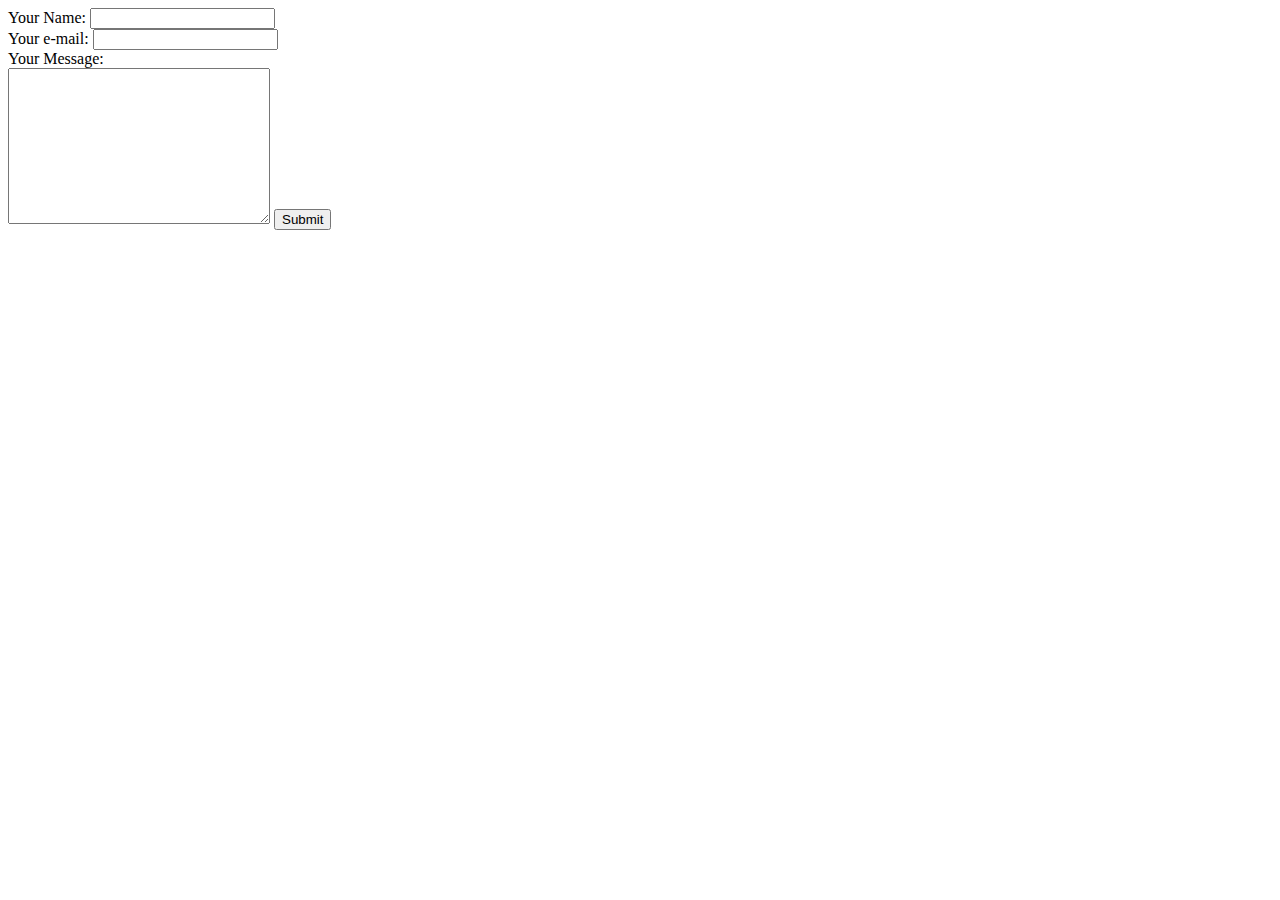
==== contactME.html @ 6183d4ca "Added an initial CV website files." ====
<!DOCTYPE html>
<html lang="en">
  <head>
    <meta charset="UTF-8" />
    <meta http-equiv="X-UA-Compatible" content="IE=edge" />
    <meta name="viewport" content="width=device-width, initial-scale=1.0" />
    <title>Document</title>
  </head>
  <body>
    <form
      action="mailto:aaddittyaa11@gmail.com"
      method="post"
      enctype="text/plain"
    >
      <label>Your Name: </label>
      <input type="text" name="yourName" /><br />
      <label>Your e-mail: </label>
      <input type="email" name="yourEmail" /><br />
      <label>Your Message: </label><br />
      <textarea name="yourMessage" cols="30" rows="10"></textarea>
      <input type="submit" name="" /><br />
    </form>
  </body>
</html>
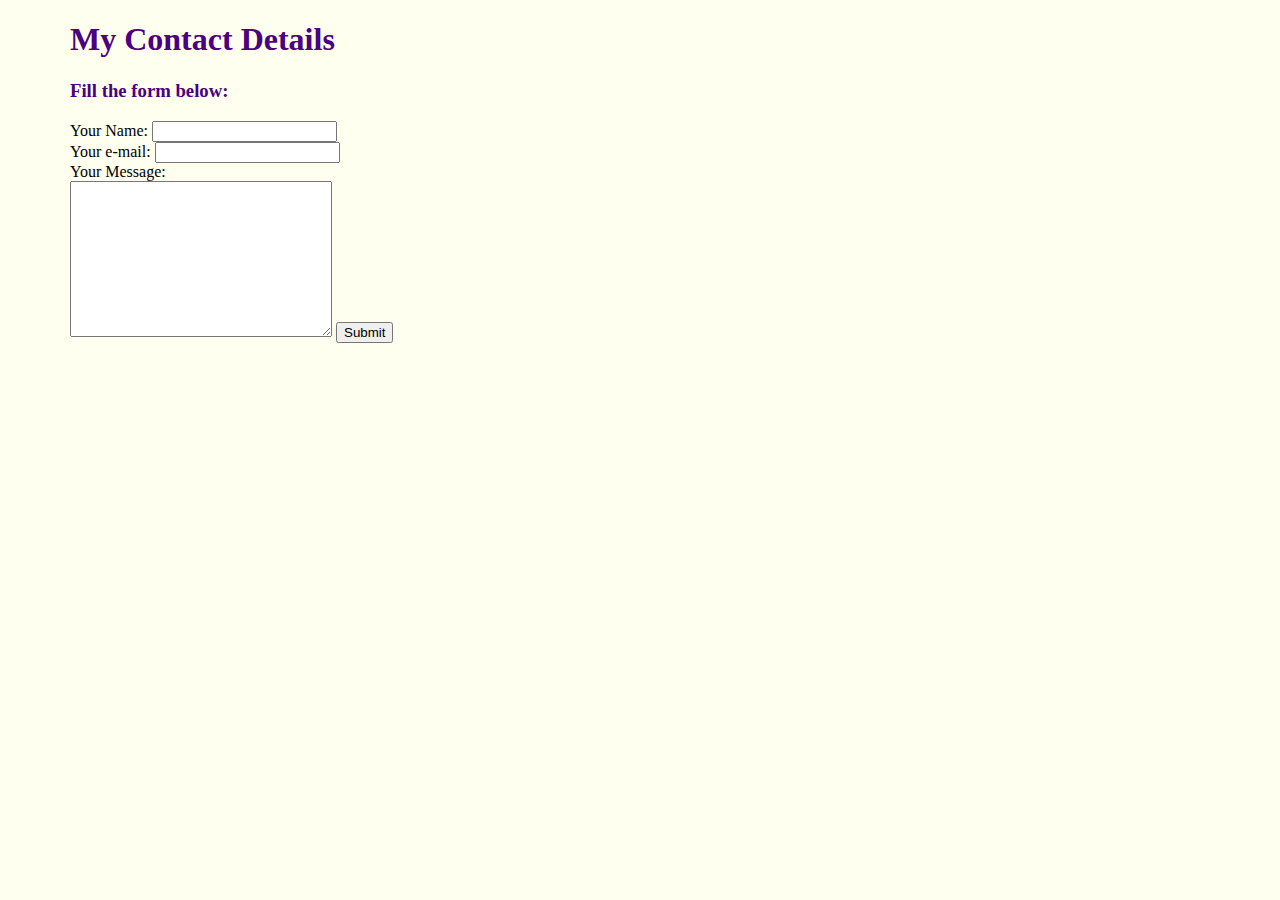
==== commit 8dc5e4d5: "Revised CSS" ====
--- a/contactME.html
+++ b/contactME.html
@@ -5,8 +5,11 @@
     <meta http-equiv="X-UA-Compatible" content="IE=edge" />
     <meta name="viewport" content="width=device-width, initial-scale=1.0" />
     <title>Document</title>
+    <link rel="stylesheet" href="CSS/styles.css" />
   </head>
   <body>
+    <h1>My Contact Details</h1>
+    <h3>Fill the form below:</h3>
     <form
       action="mailto:aaddittyaa11@gmail.com"
       method="post"
--- a/CSS/styles.css
+++ b/CSS/styles.css
@@ -0,0 +1,20 @@
+body {
+    margin-left: 70px;
+    margin-right: 70px;
+    background-color: #fffff0;
+  }
+
+  hr {
+    background-color: transparent;
+    border-style: none;
+    border-bottom-style: dotted;
+    border-width: 7px;
+    border-color: grey;
+    width: 5%;
+  }
+  h1, h3 {
+    color: #4b0082;
+  }
+  h2 {
+    color: #90ee90;
+  }